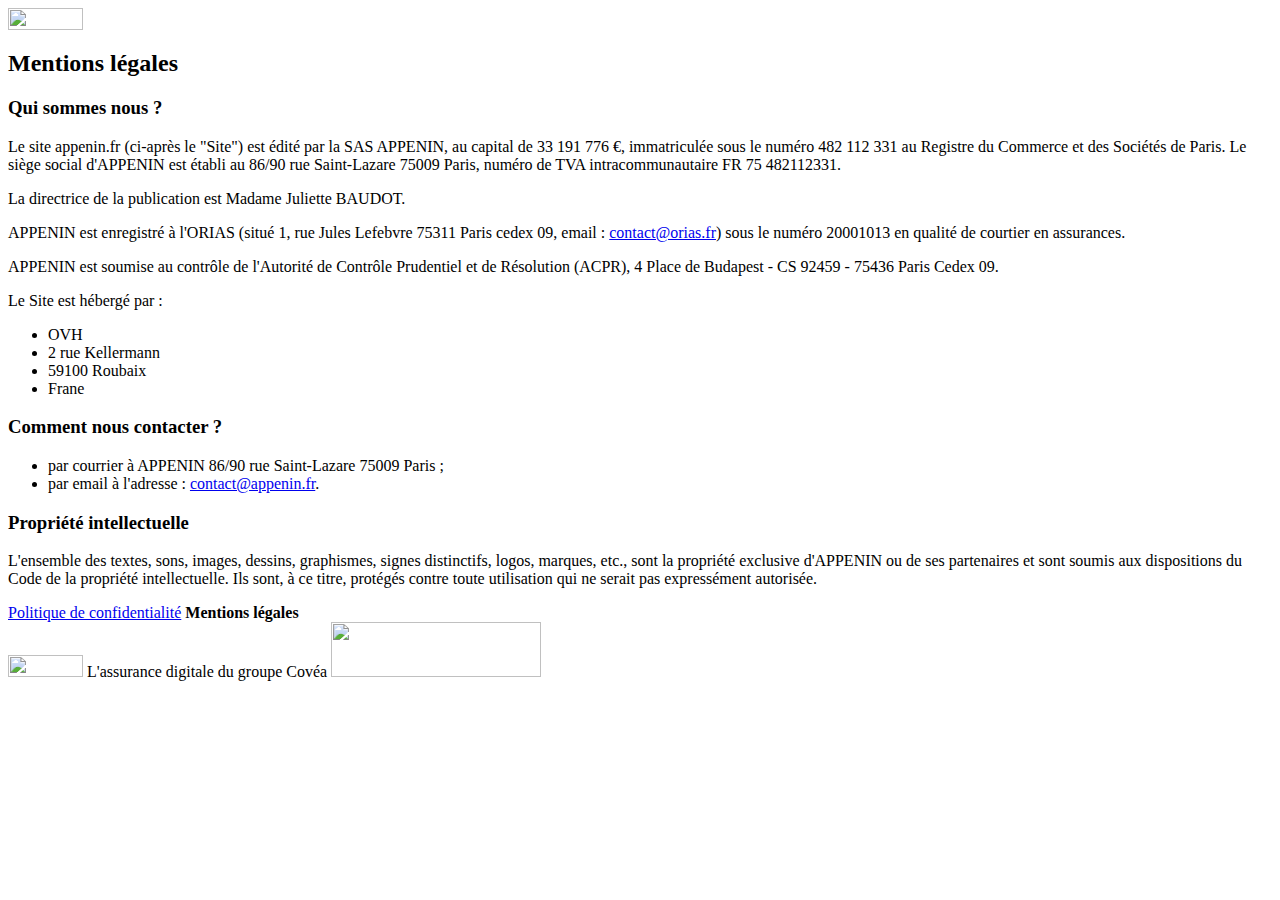
==== mentions-legales.html @ f36fb3b2 "feat: add new pages links to assurance footer" ====
<html lang="fr">
  <head>
    <title>Souscription indisponible</title>
    <link rel="stylesheet" href="main.css" />
    <meta name="viewport" content="width=device-width, initial-scale=1.0" />
    <link rel="icon" href="img/favicon.ico">
  </head>

  <body>
    <main>
      <header>
        <a href="./assurance.html"><img src="img/logo-appenin.png" width="75px" height="22px" /></a>
      </header>

      <section class="layout-alt">
        <h2>Mentions légales</h2>

        <h3>Qui sommes nous ?</h3>

        <p class="px-0">Le site appenin.fr (ci-après le "Site") est édité par la SAS APPENIN, au capital de 33 191 776 €, immatriculée sous le numéro 482 112 331 au Registre du Commerce et des Sociétés de Paris. Le siège social d'APPENIN est établi au 86/90 rue Saint-Lazare 75009 Paris, numéro de TVA intracommunautaire FR 75 482112331.</p>

        <p class="px-0">La directrice de la publication est Madame Juliette BAUDOT.</p>

        <p class="px-0">APPENIN est enregistré à l'ORIAS (situé 1, rue Jules Lefebvre 75311 Paris cedex 09, email : <a href="mailto:contact@orias.fr">contact@orias.fr</a>) sous le numéro 20001013 en qualité de courtier en assurances.</p>

        <p class="px-0">APPENIN est soumise au contrôle de l'Autorité de Contrôle Prudentiel et de Résolution (ACPR), 4 Place de Budapest - CS 92459 - 75436 Paris Cedex 09.</p>

        <p class="px-0">Le Site est hébergé par :</p>
        <ul class="raw">
         <li>OVH</li>
         <li>2 rue Kellermann</li>
         <li>59100 Roubaix</li>
         <li>Frane</li>
        </ul>

        <h3>Comment nous contacter ?</h3>

        <ul>
         <li>par courrier à APPENIN 86/90 rue Saint-Lazare 75009 Paris ;</li>
         <li>par email à l'adresse : <a href="mailto:contact@appenin.fr">contact@appenin.fr</a>.</li>
        </ul>

        <h3>Propriété intellectuelle</h3>

        <p class="px-0">L'ensemble des textes, sons, images, dessins, graphismes, signes distinctifs, logos, marques, etc., sont la propriété exclusive d'APPENIN ou de ses partenaires et sont soumis aux dispositions du Code de la propriété intellectuelle. Ils sont, à ce titre, protégés contre toute utilisation qui ne serait pas expressément autorisée.</p>
     </section>

    </main>

    <footer>
      <nav class="links">
        <a href="./politique-de-confidentialite.html">Politique de confidentialité</a
        >
       <strong>Mentions légales</strong>
      </nav>

      <section class="brands">
        <img src="img/logo-appenin-alt.png" width="75px" height="22px" />
        <span>L'assurance digitale du groupe Covéa</span>
        <img src="img/logo-covea-group.svg" width="210px" height="55px" />
      </section>
    </footer>
  </body>
</html>
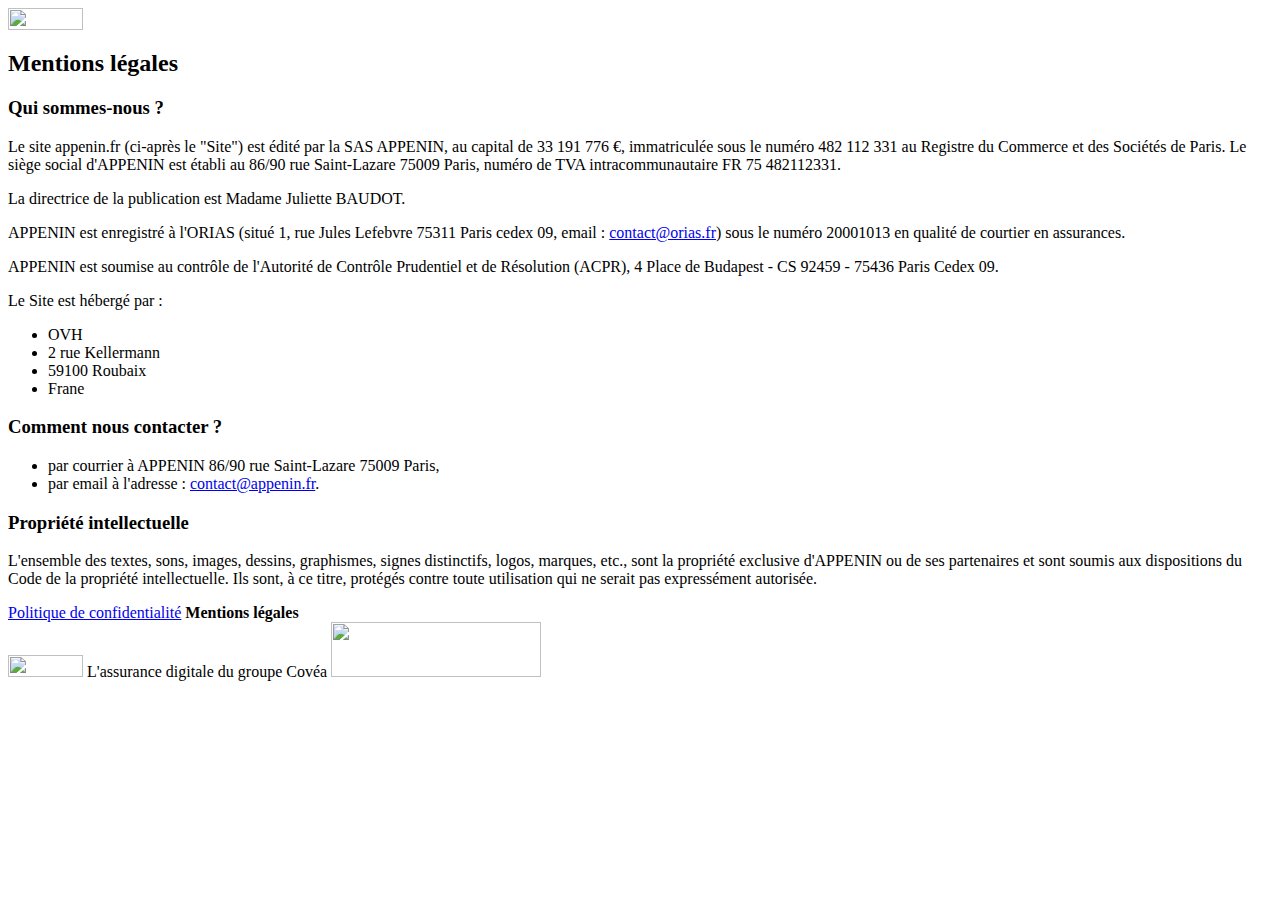
==== commit 8f52aec9: "Update mentions-legales.html" ====
--- a/mentions-legales.html
+++ b/mentions-legales.html
@@ -1,6 +1,6 @@
 <html lang="fr">
   <head>
-    <title>Souscription indisponible</title>
+    <title>Appenin</title>
     <link rel="stylesheet" href="main.css" />
     <meta name="viewport" content="width=device-width, initial-scale=1.0" />
     <link rel="icon" href="img/favicon.ico">
@@ -9,13 +9,13 @@
   <body>
     <main>
       <header>
-        <a href="./assurance.html"><img src="img/logo-appenin.png" width="75px" height="22px" /></a>
+        <a href="/"><img src="img/logo-appenin.png" width="75px" height="22px" /></a>
       </header>
 
       <section class="layout-alt">
         <h2>Mentions légales</h2>
 
-        <h3>Qui sommes nous ?</h3>
+        <h3>Qui sommes-nous ?</h3>
 
         <p class="px-0">Le site appenin.fr (ci-après le "Site") est édité par la SAS APPENIN, au capital de 33 191 776 €, immatriculée sous le numéro 482 112 331 au Registre du Commerce et des Sociétés de Paris. Le siège social d'APPENIN est établi au 86/90 rue Saint-Lazare 75009 Paris, numéro de TVA intracommunautaire FR 75 482112331.</p>
 
@@ -36,7 +36,7 @@
         <h3>Comment nous contacter ?</h3>
 
         <ul>
-         <li>par courrier à APPENIN 86/90 rue Saint-Lazare 75009 Paris ;</li>
+         <li>par courrier à APPENIN 86/90 rue Saint-Lazare 75009 Paris,</li>
          <li>par email à l'adresse : <a href="mailto:contact@appenin.fr">contact@appenin.fr</a>.</li>
         </ul>
 
